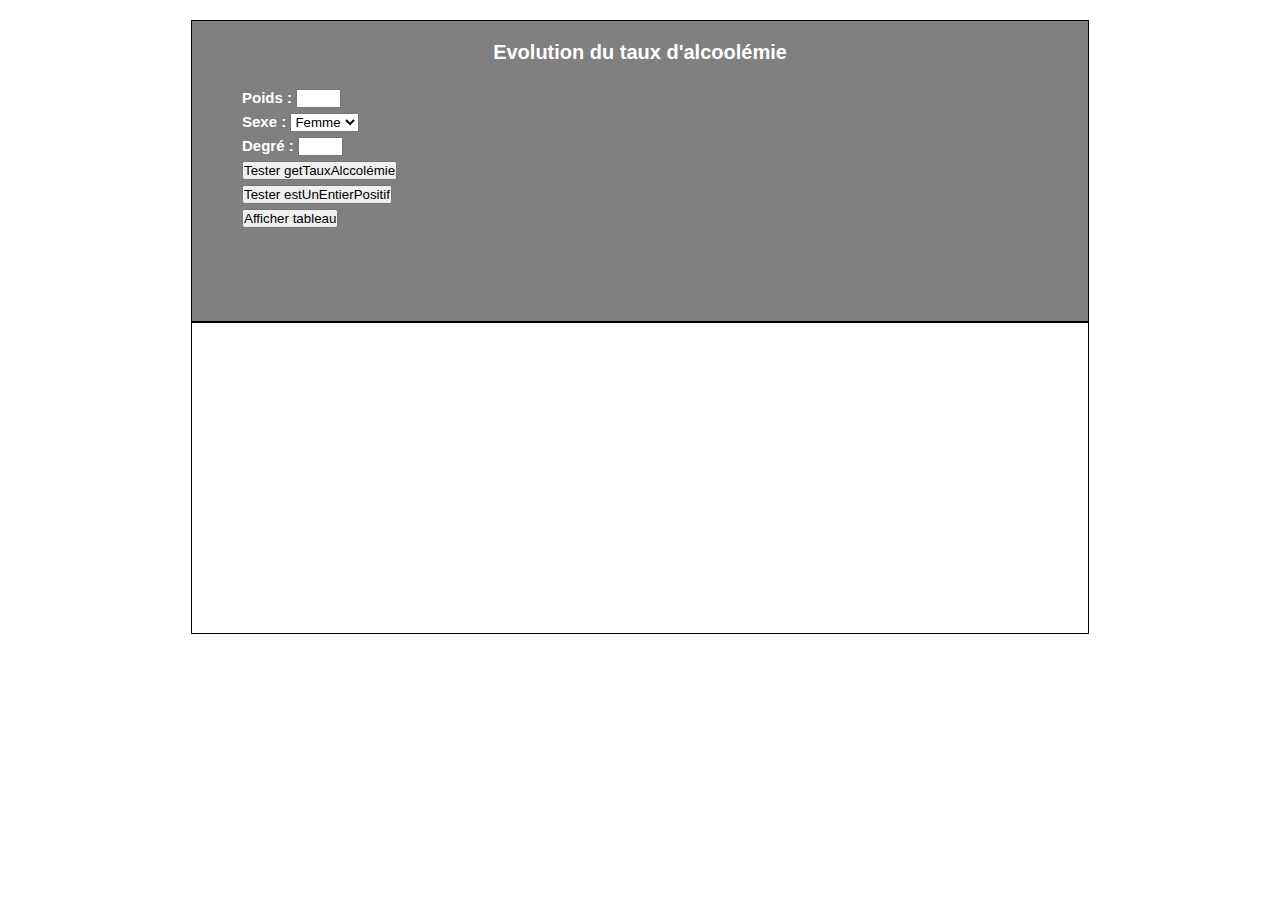
==== fichiers Etudiants  secur/test.html @ 6bded075 "Add files via upload" ====
<html>
<head>
	<title>Test du langage JavaScript</title>
	<meta http-equiv="Content-Type" content="text/html; charset=iso-8859-1" />
	<link href="./style.css" rel="stylesheet" type="text/css"/>
	<script language="JavaScript" src="./pg.js"></script>
</head>
<body>
<div id="saisie">
<h1>Evolution du taux d'alcool�mie</h1>
<h2>Poids : <input type="text" size="3" id="poids" name="poids"/></h2>
<h2>Sexe : <select id="sexe" name="sexe">
				<option value="F">Femme</option>
				<option value="M">Homme</option>
			</select>
<h2>Degr� : <input type="text" size="3" id="deg" name="deg"/></h2>

<h2><input type="button" value="Tester getTauxAlccol�mie" onclick="testerFonction1();"/></h2>
<h2><input type="button" value="Tester estUnEntierPositif" onclick="testerFonction2();"></h2>
<h2><input type="button" value="Afficher tableau" onclick="traiter();"></h2>
</div>
<div id="res">

</div>
</body>
<html>
---- fichiers Etudiants  secur/style.css ----
body {
font-family: Arial;
margin: 0;
padding: 0;
font-size:10px;
padding-top : 20px;
}
*
{ margin : 0;
padding : 0;
}
/*Configuration de la boite menu*/
div#saisie {

margin: auto;
width:70%;
height:300px;
background-color:gray;
color:white;
border : 1px solid black;
}
h2
{	padding-top : 5px;
	padding-left:50px;
}
 h1
{	padding-top : 20px;
	padding-bottom:20px;
	text-align:center;
}

div#res {
height:300px;
width:70%;
margin : auto;
padding-top : 10px;
overflow: auto;
text-align:center;
background-color:white;

border : 1px solid black;
}
#res table {
text-align:center;
border:1px solid; 
border-color:gray; 
width:50%; 
}
#res table th {
background-color:gray;
color:white; 
border:1px solid; 
border-color:white;
}
#res table td{
border:1px solid; 
border-color:gray;
}
.important
{font-weight:bold;
color:red;
}
.erreur
{border : 1px solid red;
}
.normal
{border : 1px solid transparent;
}
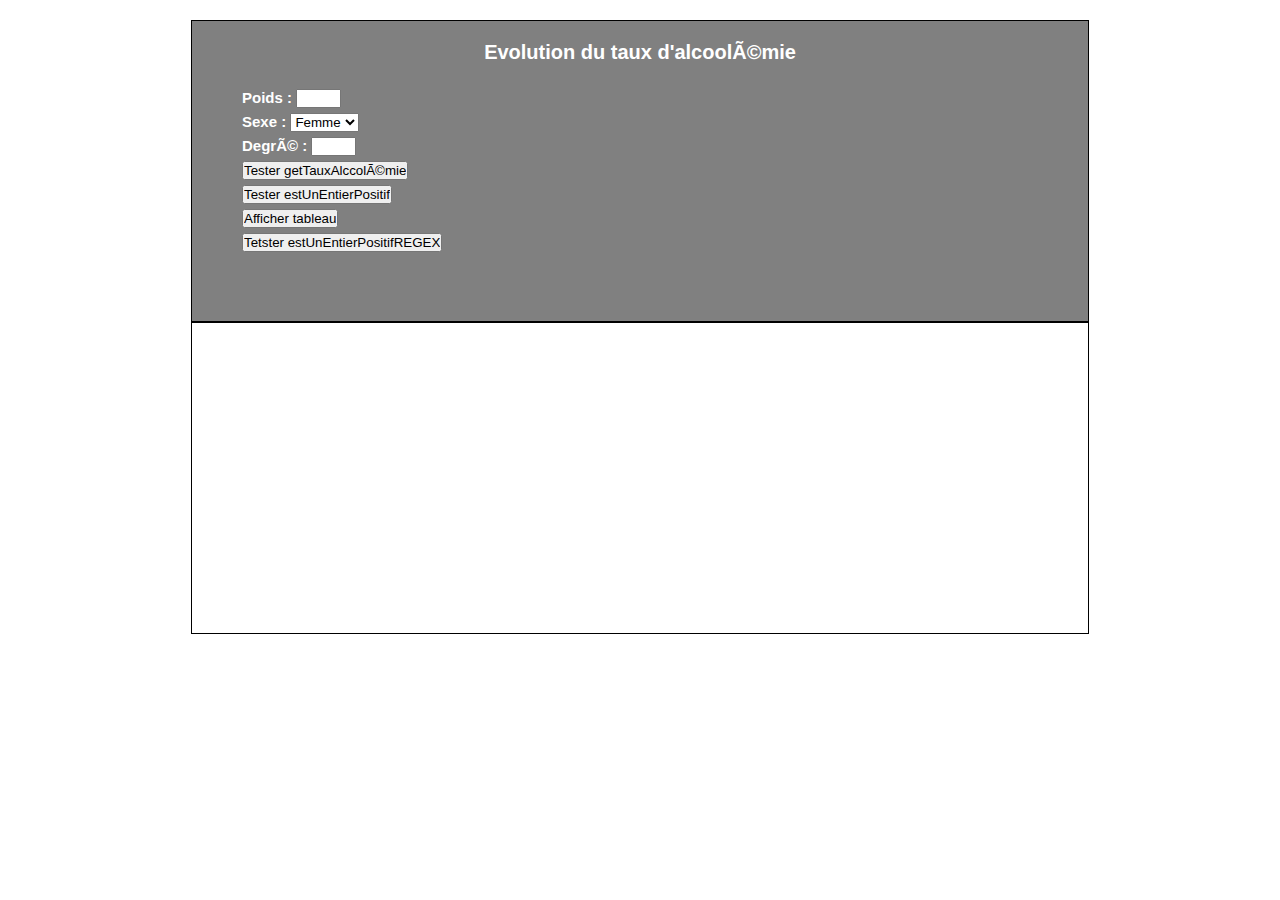
==== commit 56f877fe: "Update test.html" ====
--- a/fichiers Etudiants  secur/test.html
+++ b/fichiers Etudiants  secur/test.html
@@ -7,20 +7,21 @@
 </head>
 <body>
 <div id="saisie">
-<h1>Evolution du taux d'alcool�mie</h1>
+<h1>Evolution du taux d'alcoolémie</h1>
 <h2>Poids : <input type="text" size="3" id="poids" name="poids"/></h2>
 <h2>Sexe : <select id="sexe" name="sexe">
 				<option value="F">Femme</option>
 				<option value="M">Homme</option>
 			</select>
-<h2>Degr� : <input type="text" size="3" id="deg" name="deg"/></h2>
+<h2>Degré : <input type="text" size="3" id="deg" name="deg"/></h2>
 
-<h2><input type="button" value="Tester getTauxAlccol�mie" onclick="testerFonction1();"/></h2>
+<h2><input type="button" value="Tester getTauxAlccolémie" onclick="testerFonction1();"/></h2>
 <h2><input type="button" value="Tester estUnEntierPositif" onclick="testerFonction2();"></h2>
 <h2><input type="button" value="Afficher tableau" onclick="traiter();"></h2>
+<h2><input type="button" value="Tetster estUnEntierPositifREGEX" onclick="testerFonctionREGEX"></h2>
 </div>
 <div id="res">
 
 </div>
 </body>
-<html>+<html>
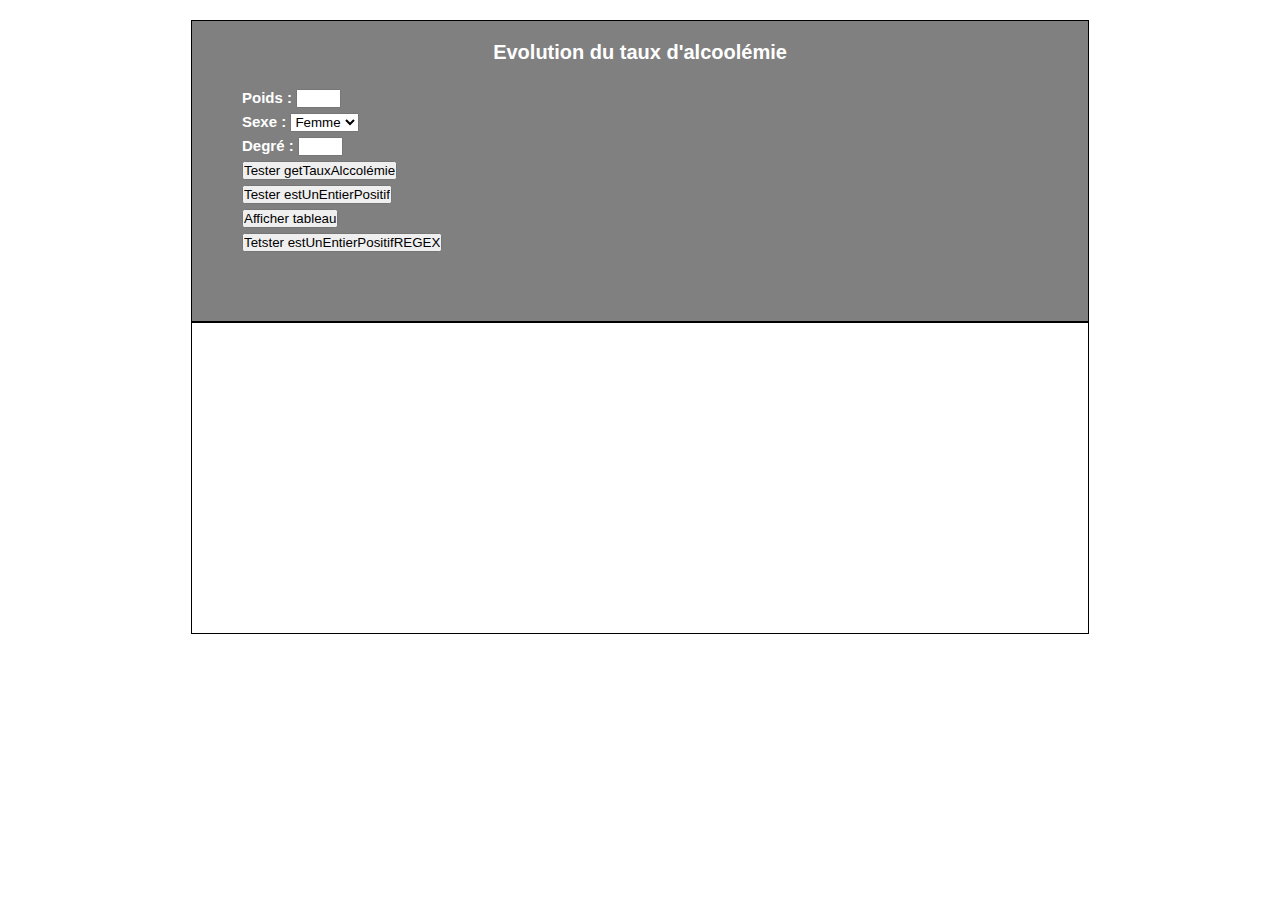
==== commit 40a1e67e: "Update test.html" ====
--- a/fichiers Etudiants  secur/test.html
+++ b/fichiers Etudiants  secur/test.html
@@ -1,7 +1,7 @@
 <html>
 <head>
 	<title>Test du langage JavaScript</title>
-	<meta http-equiv="Content-Type" content="text/html; charset=iso-8859-1" />
+	<meta http-equiv="Content-Type" content="text/html; charset=utf-8" />
 	<link href="./style.css" rel="stylesheet" type="text/css"/>
 	<script language="JavaScript" src="./pg.js"></script>
 </head>
